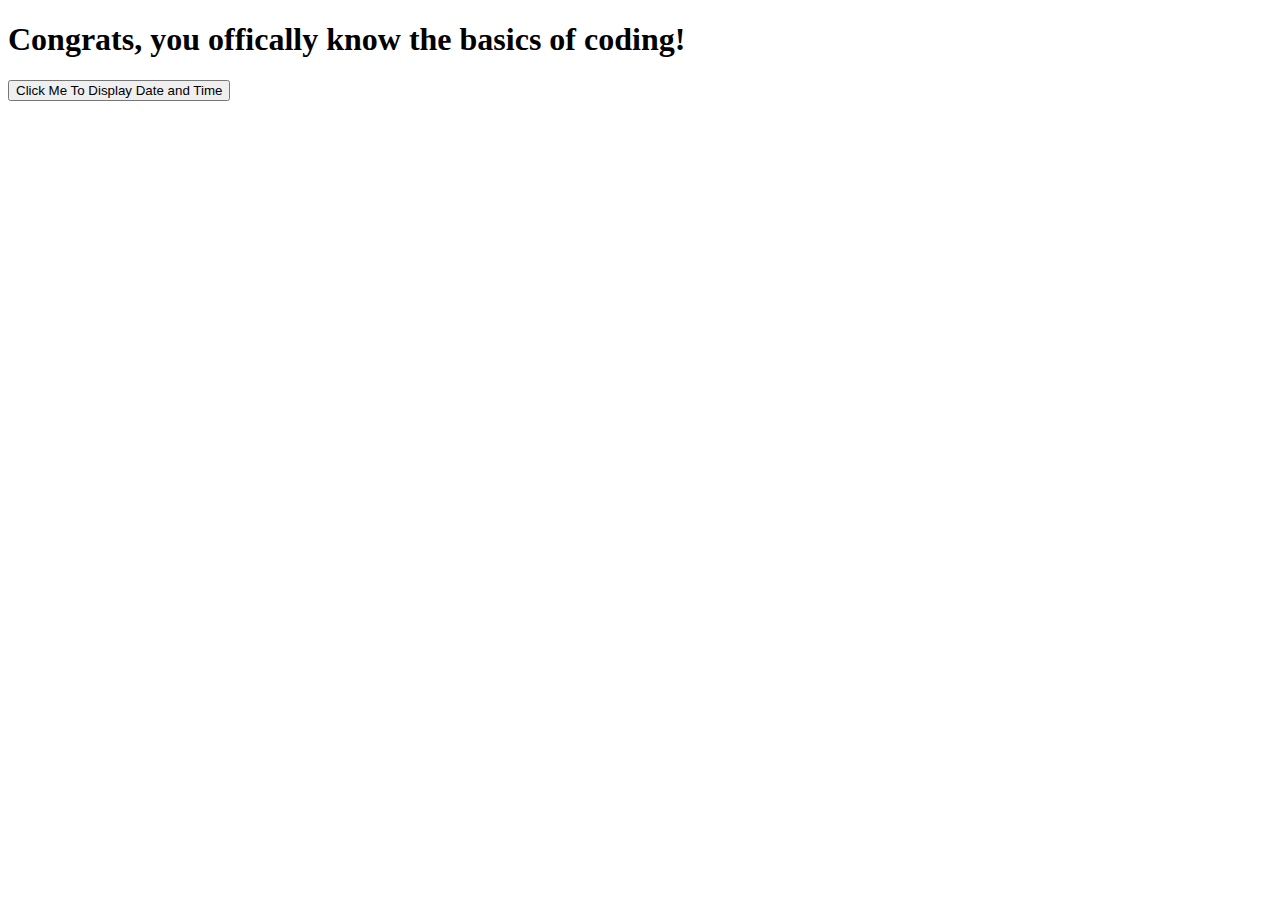
==== SecondPage.html @ 8d40ed9a "wrapping up" ====
<!DOCTYPE html>
<html>
  <head>
    <title>Simple JavaScript Example</title>
    <link rel="stylesheet" href="SPstyle.css"/>
  </head>
  <body>
    <a href="FirstPage.html"></a>
    <h1>Congrats, you offically know the basics of coding!</h1>

<!-- Now using DOM manipulation we can write a simple code that shows us the date and time. -->
    <button type='button' onclick="document.getElementById('demo').innerHTML = Date()">
    Click Me To Display Date and Time</button>
    <p id="demo"></p>
  </body>
</html>
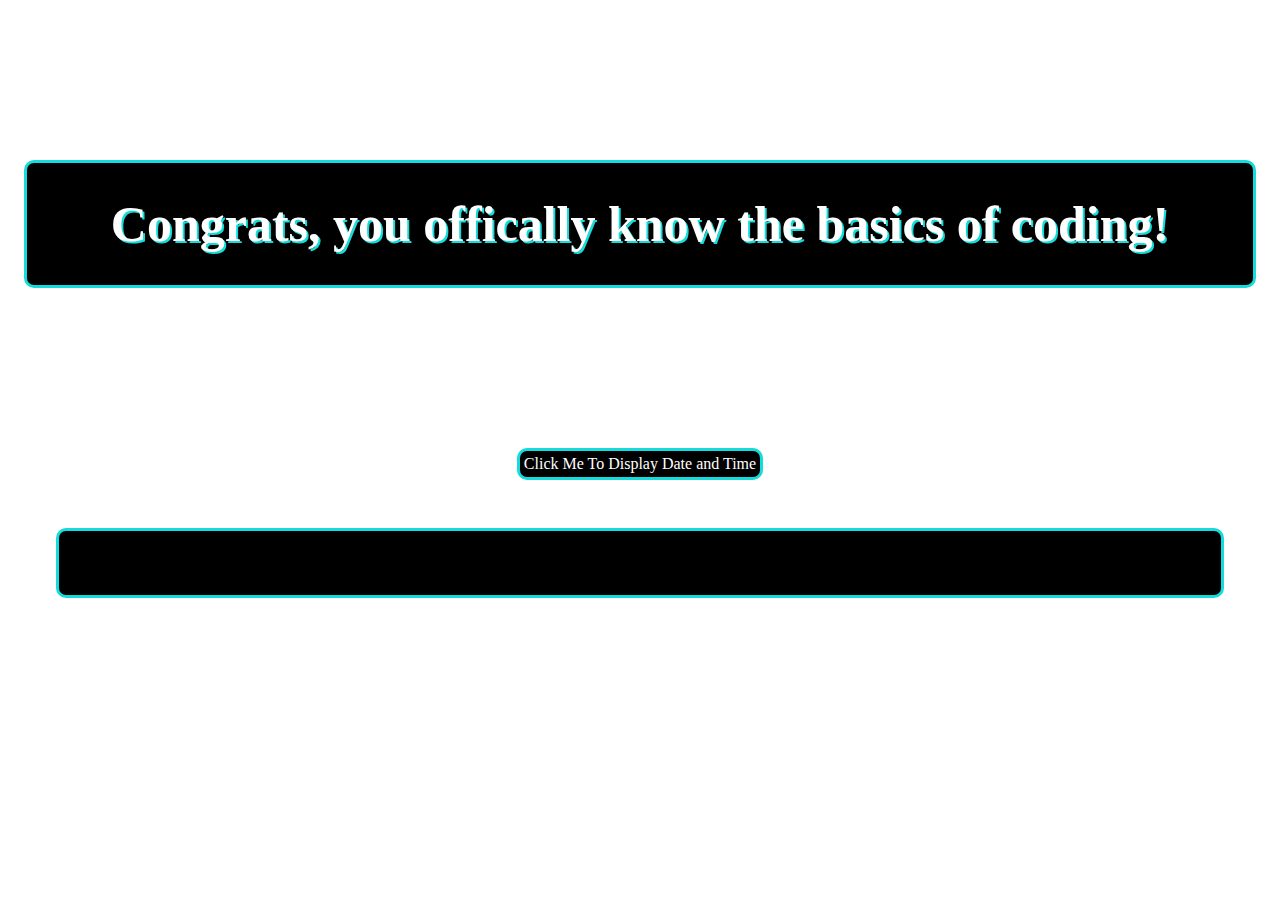
==== commit cf688894: "completed with lessons over html and css" ====
--- a/SecondPage.html
+++ b/SecondPage.html
@@ -9,7 +9,7 @@
     <h1>Congrats, you offically know the basics of coding!</h1>
 
 <!-- Now using DOM manipulation we can write a simple code that shows us the date and time. -->
-    <button type='button' onclick="document.getElementById('demo').innerHTML = Date()">
+    <button type='button' class="button" onclick="document.getElementById('demo').innerHTML = Date()">
     Click Me To Display Date and Time</button>
     <p id="demo"></p>
   </body>
--- a/SPstyle.css
+++ b/SPstyle.css
@@ -0,0 +1,48 @@
+body {
+    background: url(https://wallpapers.com/images/featured/avfu043y2kv52wha.jpg);
+}
+
+h1 {
+    font-family: impact;
+    text-shadow: 2px 2px rgb(21, 220, 220, 1);
+    color: rgb(255, 255, 255, 1);
+    display: flex;
+    justify-content: center;
+    margin: 10rem;
+    font-size: 50px;
+    margin-left: 1rem;
+    margin-right: 1rem;
+    background-color: black;
+    border-radius: 10px;
+    padding: 2rem;
+    border: solid rgba(21,220,220,1)
+}
+
+button {
+    border-radius: 10px;
+    border: solid rgba(21,220,220,1);
+    color: rgba(255,255,255,1);
+    display: block;
+    margin: 0 auto;
+    font-size: 16px;
+    font-family: Gill Sans;
+    background-color: black;
+    padding: 0.25rem;
+}
+
+button:hover {
+    transform: scale(1.1);
+    cursor: pointer;
+    background-color: transparent;
+}
+
+#demo {
+    display: flex;
+    justify-content: center;
+    background-color: black;
+    padding: 2rem;
+    color: rgba(255,255,255,1);
+    border-radius: 10px;
+    border: solid rgba(21,220,220,1);
+    margin: 3rem;
+}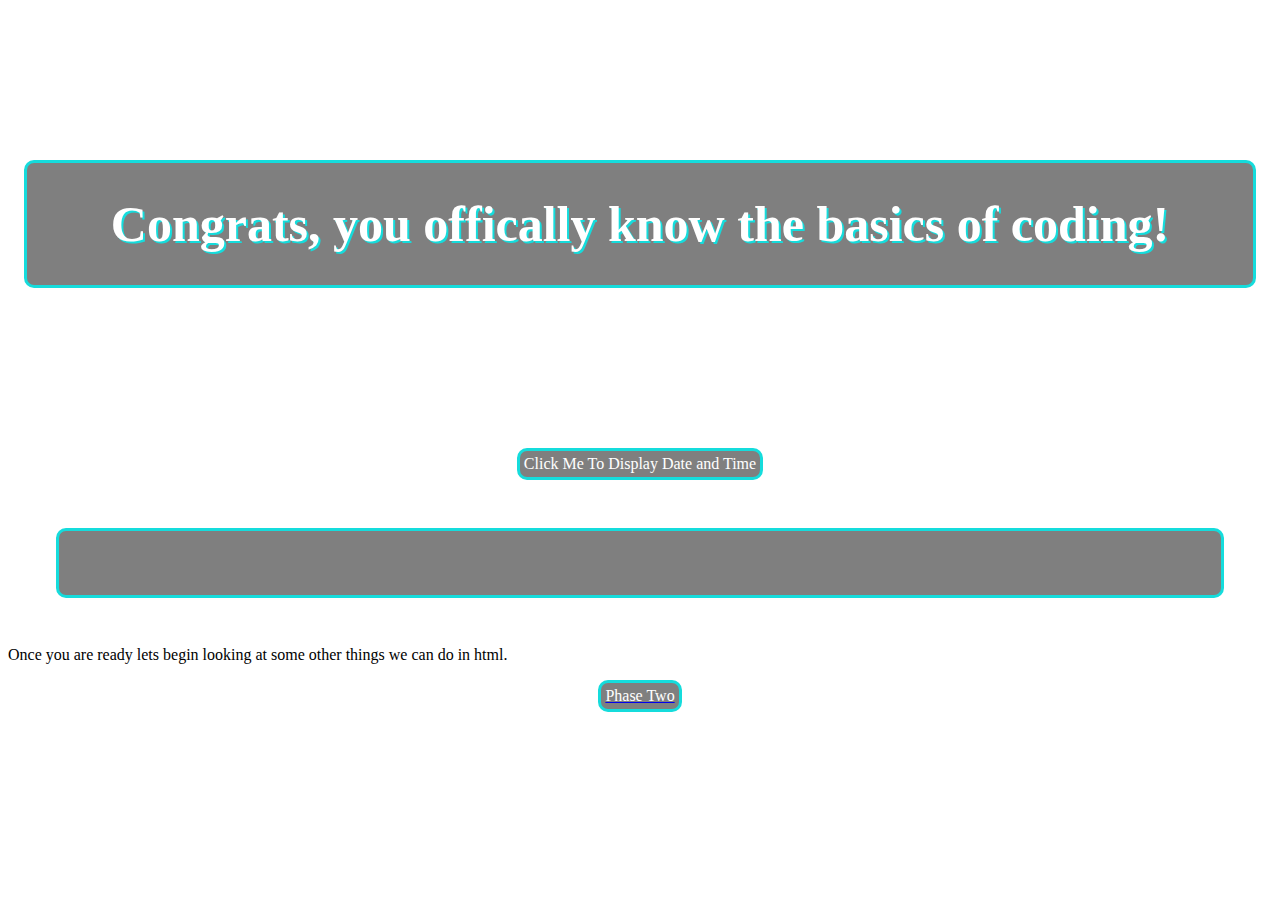
==== commit 5bbc0295: "add new html, css page, and hyperlink" ====
--- a/SecondPage.html
+++ b/SecondPage.html
@@ -3,6 +3,11 @@
   <head>
     <title>Simple JavaScript Example</title>
     <link rel="stylesheet" href="SPstyle.css"/>
+
+    <!-- Inside a script tag you can write JavaScript functions. -->
+    <script>
+    </script>
+    
   </head>
   <body>
     <a href="FirstPage.html"></a>
@@ -12,6 +17,10 @@
     <button type='button' class="button" onclick="document.getElementById('demo').innerHTML = Date()">
     Click Me To Display Date and Time</button>
     <p id="demo"></p>
+      
+    <p class="phase-two">Once you are ready lets begin looking at some other things we can do in html.</p>
+    <a href="ThirdPage.html"><button>Phase Two</button></a>
+
   </body>
 </html>
 
--- a/SPstyle.css
+++ b/SPstyle.css
@@ -12,7 +12,7 @@
     font-size: 50px;
     margin-left: 1rem;
     margin-right: 1rem;
-    background-color: black;
+    background-color: rgba(0,0,0,0.5);
     border-radius: 10px;
     padding: 2rem;
     border: solid rgba(21,220,220,1)
@@ -26,7 +26,7 @@
     margin: 0 auto;
     font-size: 16px;
     font-family: Gill Sans;
-    background-color: black;
+    background-color: rgba(0,0,0,0.5);
     padding: 0.25rem;
 }
 
@@ -39,7 +39,7 @@
 #demo {
     display: flex;
     justify-content: center;
-    background-color: black;
+    background-color: rgba(0,0,0,0.5);
     padding: 2rem;
     color: rgba(255,255,255,1);
     border-radius: 10px;
